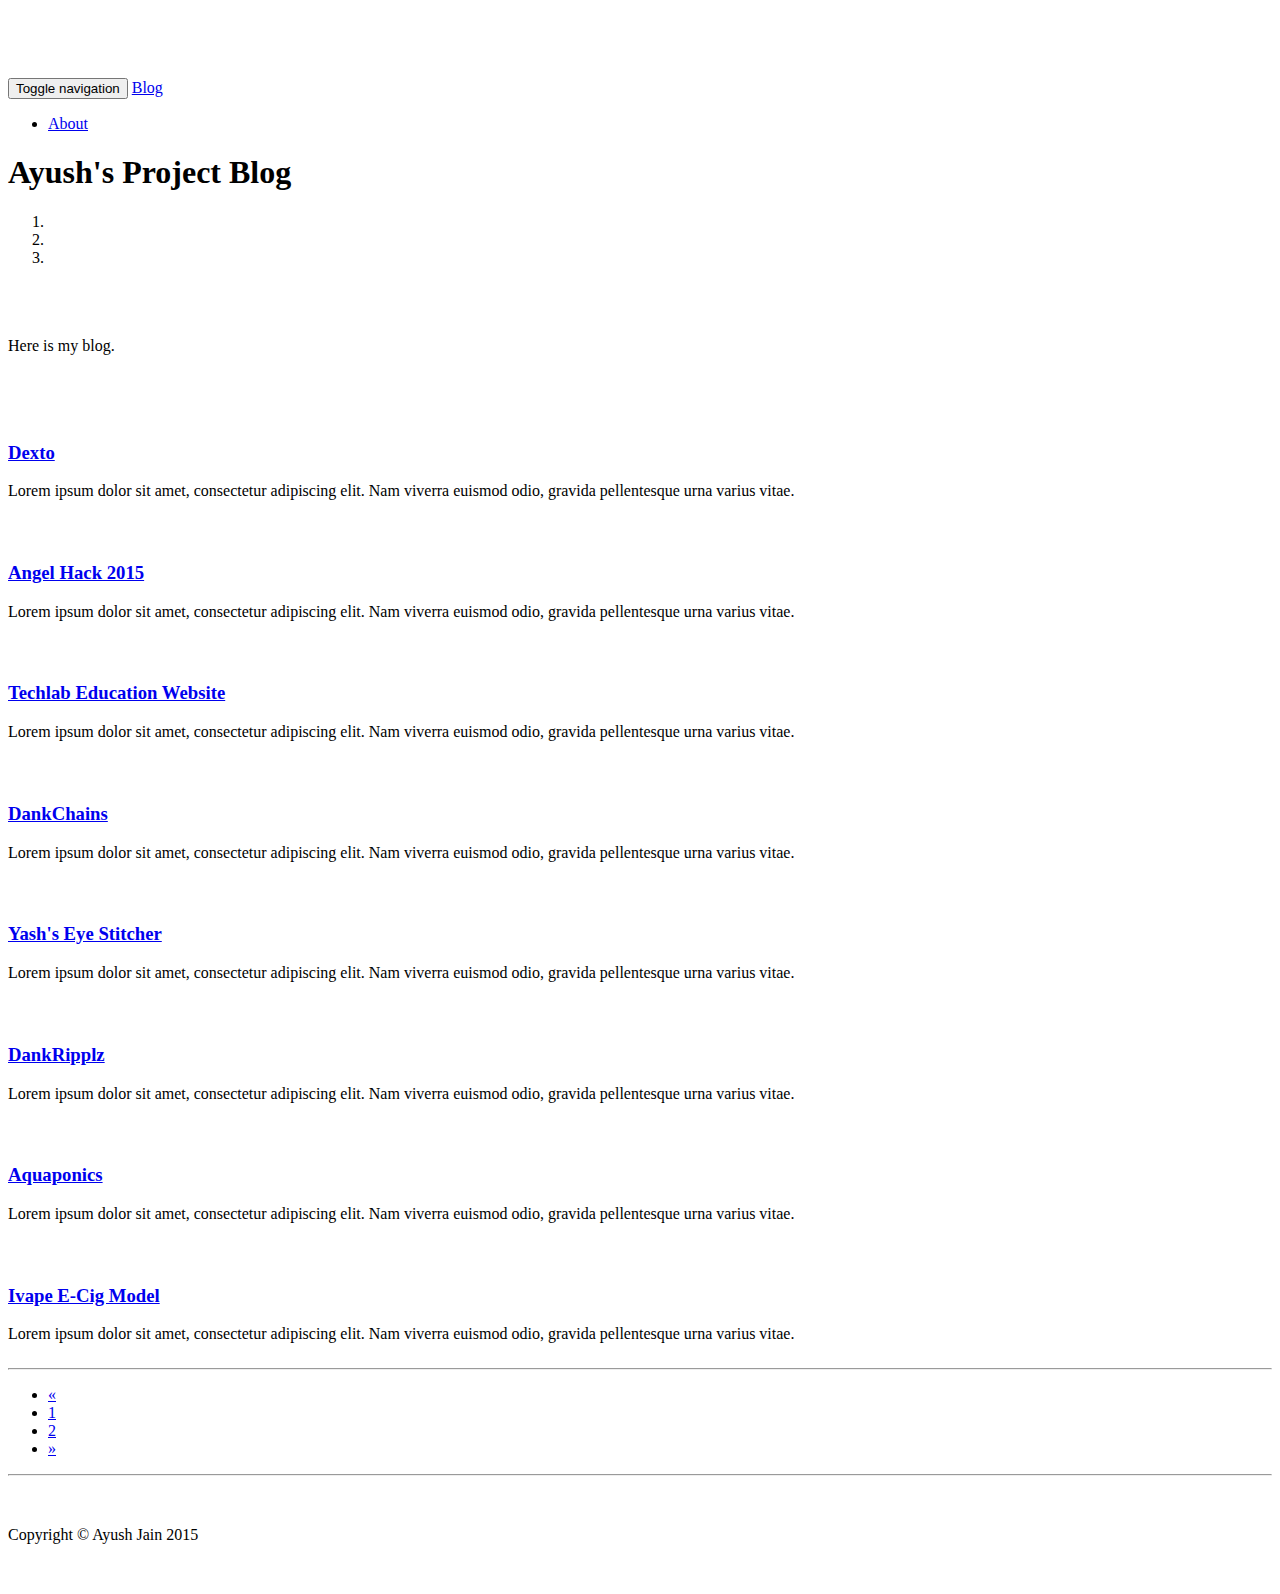
==== index.html @ 468534a5 "organized posts" ====
<!DOCTYPE html>
<html lang="en">

<head>

    <meta charset="utf-8">
    <meta http-equiv="X-UA-Compatible" content="IE=edge">
    <meta name="viewport" content="width=device-width, initial-scale=1">
    <meta name="description" content="">
    <meta name="author" content="">

    <title>Ayush's Blog</title>

    <!-- Bootstrap Core CSS -->
    <link href="css/bootstrap.min.css" rel="stylesheet">

    <!-- Custom CSS -->
    <link href='http://fonts.googleapis.com/css?family=Roboto:400,300,100,500' rel='stylesheet' type='text/css'>
    <link href="css/2-col-portfolio.css" rel="stylesheet">
    <link href="css/material-fullpalette.min.css" rel="stylesheet">
    <link href="css/ripples.min.css" rel="stylesheet">

    <!-- HTML5 Shim and Respond.js IE8 support of HTML5 elements and media queries -->
    <!-- WARNING: Respond.js doesn't work if you view the page via file:// -->
    <!--[if lt IE 9]>
    <script src="https://oss.maxcdn.com/libs/html5shiv/3.7.0/html5shiv.js"></script>
    <script src="https://oss.maxcdn.com/libs/respond.js/1.4.2/respond.min.js"></script>
    <![endif]-->

</head>

<body>

    <!-- Navigation -->
    <nav class="navbar navbar-fixed-top" role="navigation">
        <div class="container">
            <!-- Brand and toggle get grouped for better mobile display -->
            <div class="navbar-header">
                <button type="button" class="navbar-toggle" data-toggle="collapse" data-target="#bs-example-navbar-collapse-1">
                    <span class="sr-only">Toggle navigation</span>
                    <span class="icon-bar"></span>
                    <span class="icon-bar"></span>
                    <span class="icon-bar"></span>
                </button>
                <a class="navbar-brand" href="#">Blog</a>
            </div>
            <!-- Collect the nav links, forms, and other content for toggling -->
            <div class="collapse navbar-collapse" id="bs-example-navbar-collapse-1">
                <ul class="nav navbar-nav">
                    <li>
                        <a href="#">About</a>
                    </li>
                </ul>
            </div>
            <!-- /.navbar-collapse -->
        </div>
        <!-- /.container -->
    </nav>

    <!-- Page Content -->
    <div class="container">

        <!-- Page Header -->
        <div class="row">
            <div class="col-lg-12">
                <h1 class="page-header">Ayush's Project Blog</small>
                </h1>
            </div>
        </div>
        <!-- /.row -->


        <div class="row carousel-holder">

            <div class="col-md-8">
                <div id="carousel-example-generic" class="carousel slide" data-ride="carousel">
                    <ol class="carousel-indicators">
                        <li data-target="#carousel-example-generic" data-slide-to="0" class=""></li>
                        <li data-target="#carousel-example-generic" data-slide-to="1" class="active"></li>
                        <li data-target="#carousel-example-generic" data-slide-to="2" class=""></li>
                    </ol>
                    <div class="carousel-inner">
                        <div class="item">
                            <img class="slide-image" src="http://placehold.it/800x300" alt="">
                        </div>
                        <div class="item active">
                            <img class="slide-image" src="http://placehold.it/800x300" alt="">
                        </div>
                        <div class="item">
                            <img class="slide-image" src="http://placehold.it/800x300" alt="">
                        </div>
                    </div>
                    <a class="left carousel-control" href="#carousel-example-generic" data-slide="prev">
                        <span class="glyphicon glyphicon-chevron-left"></span>
                    </a>
                    <a class="right carousel-control" href="#carousel-example-generic" data-slide="next">
                        <span class="glyphicon glyphicon-chevron-right"></span>
                    </a>
                </div>
            </div>
            <div class="col-md-4">
                Here is my blog.
            </div>

        </div>

        <!-- Projects Row -->
        <div class="row">
            <div class="col-md-6 portfolio-item">
                <a href="#">
                    <img class="img-responsive" src="http://placehold.it/700x400" alt="">
                </a>
                <h3>
                    <a href="#">Dexto</a>
                </h3>
                <p>Lorem ipsum dolor sit amet, consectetur adipiscing elit. Nam viverra euismod odio, gravida pellentesque urna varius vitae.</p>
            </div>
            <div class="col-md-6 portfolio-item">
                <a href="#">
                    <img class="img-responsive" src="http://placehold.it/700x400" alt="">
                </a>
                <h3>
                    <a href="#">Angel Hack 2015</a>
                </h3>
                <p>Lorem ipsum dolor sit amet, consectetur adipiscing elit. Nam viverra euismod odio, gravida pellentesque urna varius vitae.</p>
            </div>
        </div>
        <!-- /.row -->

        <!-- Projects Row -->
        <div class="row">
            <div class="col-md-6 portfolio-item">
                <a href="#">
                    <img class="img-responsive" src="http://placehold.it/700x400" alt="">
                </a>
                <h3>
                    <a href="#">Techlab Education Website</a>
                </h3>
                <p>Lorem ipsum dolor sit amet, consectetur adipiscing elit. Nam viverra euismod odio, gravida pellentesque urna varius vitae.</p>
            </div>
            <div class="col-md-6 portfolio-item">
                <a href="#">
                    <img class="img-responsive" src="http://placehold.it/700x400" alt="">
                </a>
                <h3>
                    <a href="#">DankChains</a>
                </h3>
                <p>Lorem ipsum dolor sit amet, consectetur adipiscing elit. Nam viverra euismod odio, gravida pellentesque urna varius vitae.</p>
            </div>
        </div>
        <!-- /.row -->

        <!-- Projects Row -->
        <div class="row">
            <div class="col-md-6 portfolio-item">
                <a href="#">
                    <img class="img-responsive" src="http://placehold.it/700x400" alt="">
                </a>
                <h3>
                    <a href="#">Yash's Eye Stitcher</a>
                </h3>
                <p>Lorem ipsum dolor sit amet, consectetur adipiscing elit. Nam viverra euismod odio, gravida pellentesque urna varius vitae.</p>
            </div>
            <div class="col-md-6 portfolio-item">
                <a href="#">
                    <img class="img-responsive" src="http://placehold.it/700x400" alt="">
                </a>
                <h3>
                    <a href="#">DankRipplz</a>
                </h3>
                <p>Lorem ipsum dolor sit amet, consectetur adipiscing elit. Nam viverra euismod odio, gravida pellentesque urna varius vitae.</p>
            </div>
        </div>
        <!-- /.row -->

        <!-- Projects Row -->
        <div class="row">
            <div class="col-md-6 portfolio-item">
                <a href="#">
                    <img class="img-responsive" src="http://placehold.it/700x400" alt="">
                </a>
                <h3>
                    <a href="#">Aquaponics</a>
                </h3>
                <p>Lorem ipsum dolor sit amet, consectetur adipiscing elit. Nam viverra euismod odio, gravida pellentesque urna varius vitae.</p>
            </div>
            <div class="col-md-6 portfolio-item">
                <a href="#">
                    <img class="img-responsive" src="http://placehold.it/700x400" alt="">
                </a>
                <h3>
                    <a href="#">Ivape E-Cig Model</a>
                </h3>
                <p>Lorem ipsum dolor sit amet, consectetur adipiscing elit. Nam viverra euismod odio, gravida pellentesque urna varius vitae.</p>
            </div>
        </div>
        <!-- /.row -->

        <hr>

        <!-- Pagination -->
        <div class="row text-center">
            <div class="col-lg-12">
                <ul class="pagination">
                    <li>
                        <a href="#">&laquo;</a>
                    </li>
                    <li class="active">
                        <a href="#">1</a>
                    </li>
                    <li>
                        <a href="#">2</a>
                    </li>
                    <li>
                        <a href="#">&raquo;</a>
                    </li>
                </ul>
            </div>
        </div>
        <!-- /.row -->

        <hr>

        <!-- Footer -->
        <footer>
            <div class="row">
                <div class="col-lg-12">
                    <p>Copyright &copy; Ayush Jain 2015</p>
                </div>
            </div>
            <!-- /.row -->
        </footer>

    </div>
    <!-- /.container -->

    <!-- jQuery -->
    <script src="js/jquery.js"></script>

    <!-- Bootstrap Core JavaScript -->
    <script src="js/bootstrap.min.js"></script>

    <!-- Material Design for Bootstrap -->
    <script src="js/material.min.js"></script>
    <script src="js/ripples.min.js"></script>
    <script>
    $.material.init();
    </script>

</body>

</html>
---- css/2-col-portfolio.css ----
/*!
 * Start Bootstrap - 2 Col Portfolio HTML Template (http://startbootstrap.com)
 * Code licensed under the Apache License v2.0.
 * For details, see http://www.apache.org/licenses/LICENSE-2.0.
 */

body {
    padding-top: 70px; /* Required padding for .navbar-fixed-top. Remove if using .navbar-static-top. Change if height of navigation changes. */
}

.portfolio-item {
    margin-bottom: 25px;
}

footer {
    margin: 50px 0;
}
.carousel-holder{
    margin-bottom: 50px;
}
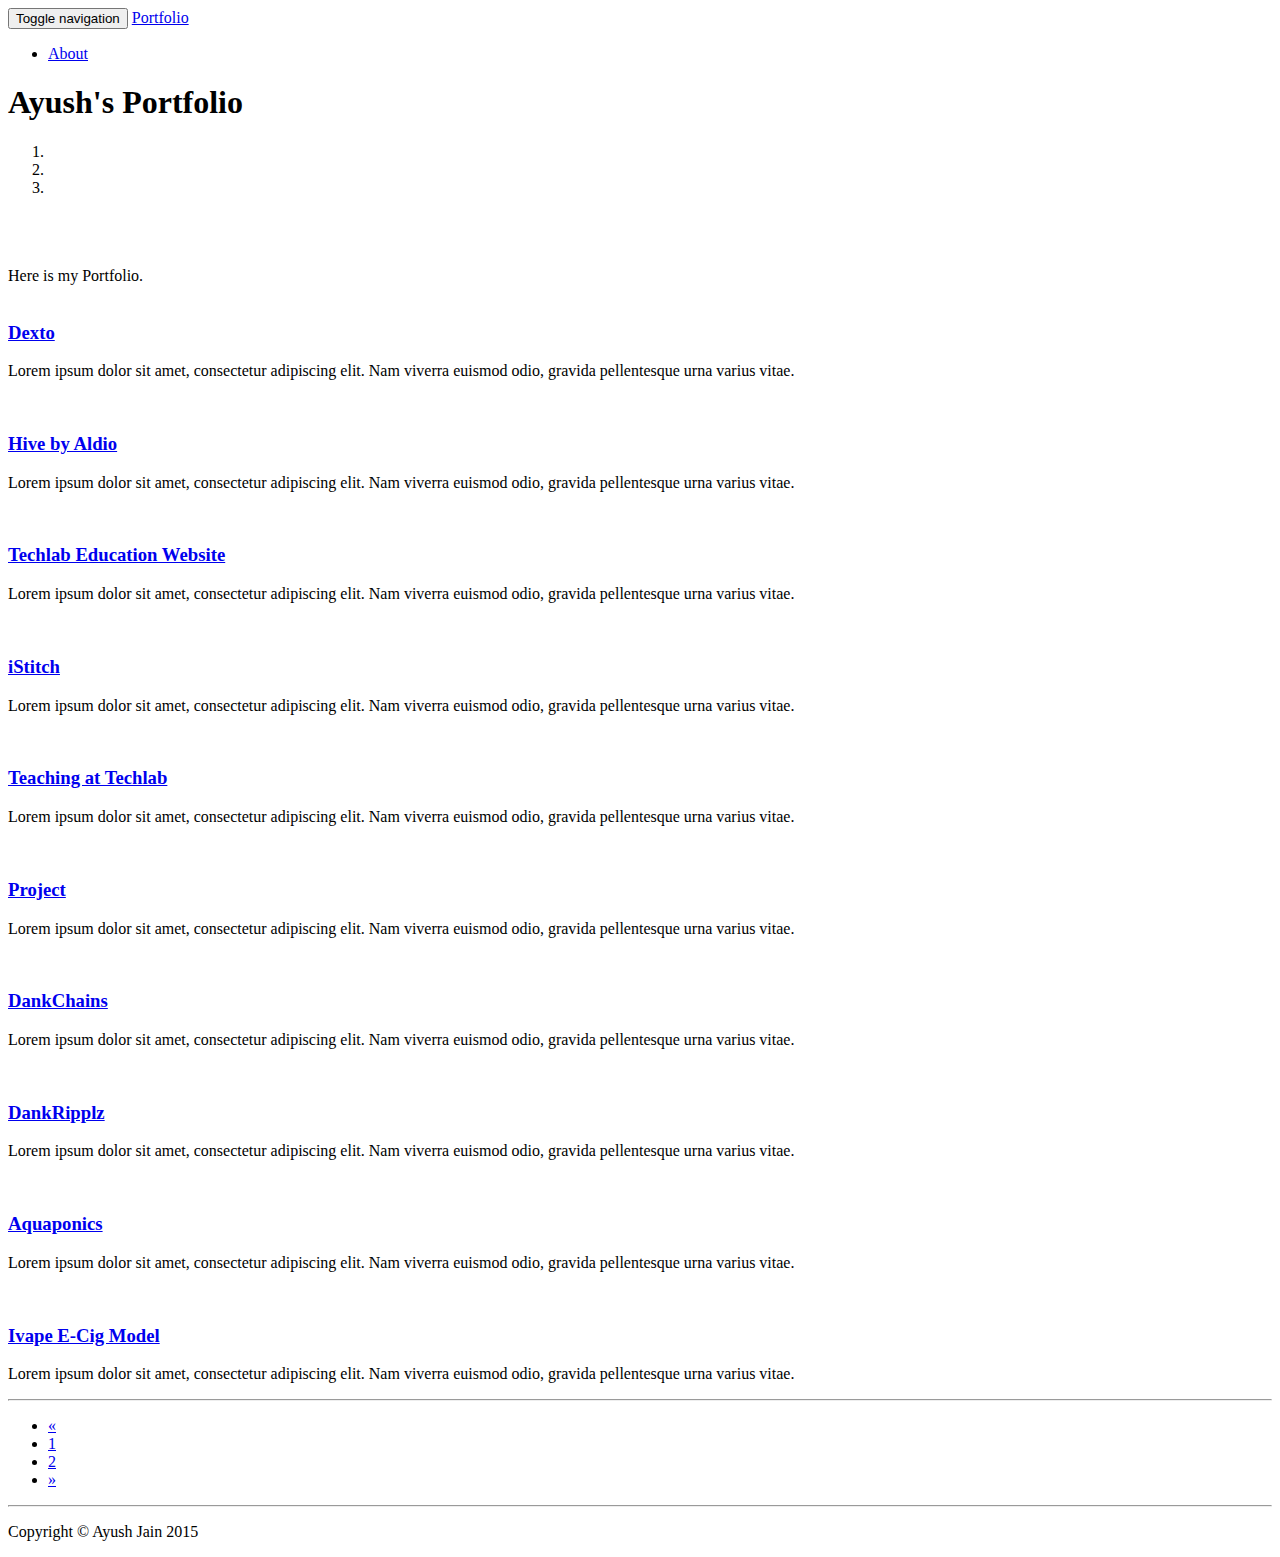
==== commit a547fe87: "small change" ====
--- a/index.html
+++ b/index.html
@@ -9,14 +9,14 @@
     <meta name="description" content="">
     <meta name="author" content="">
 
-    <title>Ayush's Blog</title>
+    <title>Ayush's Portfolio</title>
 
     <!-- Bootstrap Core CSS -->
     <link href="css/bootstrap.min.css" rel="stylesheet">
 
     <!-- Custom CSS -->
     <link href='http://fonts.googleapis.com/css?family=Roboto:400,300,100,500' rel='stylesheet' type='text/css'>
-    <link href="css/2-col-portfolio.css" rel="stylesheet">
+    <link href="css/styles.css" rel="stylesheet">
     <link href="css/material-fullpalette.min.css" rel="stylesheet">
     <link href="css/ripples.min.css" rel="stylesheet">
 
@@ -42,7 +42,7 @@
                     <span class="icon-bar"></span>
                     <span class="icon-bar"></span>
                 </button>
-                <a class="navbar-brand" href="#">Blog</a>
+                <a class="navbar-brand" href="#">Portfolio</a>
             </div>
             <!-- Collect the nav links, forms, and other content for toggling -->
             <div class="collapse navbar-collapse" id="bs-example-navbar-collapse-1">
@@ -63,7 +63,7 @@
         <!-- Page Header -->
         <div class="row">
             <div class="col-lg-12">
-                <h1 class="page-header">Ayush's Project Blog</small>
+                <h1 class="page-header">Ayush's Portfolio</small>
                 </h1>
             </div>
         </div>
@@ -73,125 +73,172 @@
         <div class="row carousel-holder">
 
             <div class="col-md-8">
-                <div id="carousel-example-generic" class="carousel slide" data-ride="carousel">
-                    <ol class="carousel-indicators">
-                        <li data-target="#carousel-example-generic" data-slide-to="0" class=""></li>
-                        <li data-target="#carousel-example-generic" data-slide-to="1" class="active"></li>
-                        <li data-target="#carousel-example-generic" data-slide-to="2" class=""></li>
-                    </ol>
-                    <div class="carousel-inner">
-                        <div class="item">
-                            <img class="slide-image" src="http://placehold.it/800x300" alt="">
+                <div class="card shadow-z-1">
+                    <div id="carousel-example-generic" class="carousel slide" data-ride="carousel">
+                        <ol class="carousel-indicators">
+                            <li data-target="#carousel-example-generic" data-slide-to="0" class=""></li>
+                            <li data-target="#carousel-example-generic" data-slide-to="1" class="active"></li>
+                            <li data-target="#carousel-example-generic" data-slide-to="2" class=""></li>
+                        </ol>
+                        <div class="carousel-inner">
+                            <div class="item">
+                                <img class="slide-image" src="http://placehold.it/800x400" alt="">
+                            </div>
+                            <div class="item active">
+                                <img class="slide-image" src="http://placehold.it/800x400" alt="">
+                            </div>
+                            <div class="item">
+                                <img class="slide-image" src="http://placehold.it/800x400" alt="">
+                            </div>
                         </div>
-                        <div class="item active">
-                            <img class="slide-image" src="http://placehold.it/800x300" alt="">
-                        </div>
-                        <div class="item">
-                            <img class="slide-image" src="http://placehold.it/800x300" alt="">
-                        </div>
+                        <a class="left carousel-control" href="#carousel-example-generic" data-slide="prev">
+                            <span class="glyphicon glyphicon-chevron-left"></span>
+                        </a>
+                        <a class="right carousel-control" href="#carousel-example-generic" data-slide="next">
+                            <span class="glyphicon glyphicon-chevron-right"></span>
+                        </a>
                     </div>
-                    <a class="left carousel-control" href="#carousel-example-generic" data-slide="prev">
-                        <span class="glyphicon glyphicon-chevron-left"></span>
-                    </a>
-                    <a class="right carousel-control" href="#carousel-example-generic" data-slide="next">
-                        <span class="glyphicon glyphicon-chevron-right"></span>
-                    </a>
-                </div>
-            </div>
-            <div class="col-md-4">
-                Here is my blog.
-            </div>
-
-        </div>
-
-        <!-- Projects Row -->
-        <div class="row">
-            <div class="col-md-6 portfolio-item">
-                <a href="#">
-                    <img class="img-responsive" src="http://placehold.it/700x400" alt="">
-                </a>
-                <h3>
-                    <a href="#">Dexto</a>
-                </h3>
-                <p>Lorem ipsum dolor sit amet, consectetur adipiscing elit. Nam viverra euismod odio, gravida pellentesque urna varius vitae.</p>
-            </div>
-            <div class="col-md-6 portfolio-item">
-                <a href="#">
-                    <img class="img-responsive" src="http://placehold.it/700x400" alt="">
-                </a>
-                <h3>
-                    <a href="#">Angel Hack 2015</a>
-                </h3>
-                <p>Lorem ipsum dolor sit amet, consectetur adipiscing elit. Nam viverra euismod odio, gravida pellentesque urna varius vitae.</p>
-            </div>
-        </div>
-        <!-- /.row -->
-
-        <!-- Projects Row -->
-        <div class="row">
-            <div class="col-md-6 portfolio-item">
-                <a href="#">
-                    <img class="img-responsive" src="http://placehold.it/700x400" alt="">
-                </a>
-                <h3>
-                    <a href="#">Techlab Education Website</a>
-                </h3>
-                <p>Lorem ipsum dolor sit amet, consectetur adipiscing elit. Nam viverra euismod odio, gravida pellentesque urna varius vitae.</p>
-            </div>
-            <div class="col-md-6 portfolio-item">
-                <a href="#">
-                    <img class="img-responsive" src="http://placehold.it/700x400" alt="">
-                </a>
-                <h3>
-                    <a href="#">DankChains</a>
-                </h3>
-                <p>Lorem ipsum dolor sit amet, consectetur adipiscing elit. Nam viverra euismod odio, gravida pellentesque urna varius vitae.</p>
-            </div>
-        </div>
-        <!-- /.row -->
-
-        <!-- Projects Row -->
-        <div class="row">
-            <div class="col-md-6 portfolio-item">
-                <a href="#">
-                    <img class="img-responsive" src="http://placehold.it/700x400" alt="">
-                </a>
-                <h3>
-                    <a href="#">Yash's Eye Stitcher</a>
-                </h3>
-                <p>Lorem ipsum dolor sit amet, consectetur adipiscing elit. Nam viverra euismod odio, gravida pellentesque urna varius vitae.</p>
-            </div>
-            <div class="col-md-6 portfolio-item">
-                <a href="#">
-                    <img class="img-responsive" src="http://placehold.it/700x400" alt="">
-                </a>
-                <h3>
-                    <a href="#">DankRipplz</a>
-                </h3>
-                <p>Lorem ipsum dolor sit amet, consectetur adipiscing elit. Nam viverra euismod odio, gravida pellentesque urna varius vitae.</p>
-            </div>
-        </div>
-        <!-- /.row -->
-
-        <!-- Projects Row -->
-        <div class="row">
-            <div class="col-md-6 portfolio-item">
-                <a href="#">
-                    <img class="img-responsive" src="http://placehold.it/700x400" alt="">
-                </a>
-                <h3>
-                    <a href="#">Aquaponics</a>
-                </h3>
-                <p>Lorem ipsum dolor sit amet, consectetur adipiscing elit. Nam viverra euismod odio, gravida pellentesque urna varius vitae.</p>
-            </div>
-            <div class="col-md-6 portfolio-item">
-                <a href="#">
-                    <img class="img-responsive" src="http://placehold.it/700x400" alt="">
-                </a>
-                <h3>
-                    <a href="#">Ivape E-Cig Model</a>
-                </h3>
-                <p>Lorem ipsum dolor sit amet, consectetur adipiscing elit. Nam viverra euismod odio, gravida pellentesque urna varius vitae.</p>
+                </div>
+            </div>
+            <div class="col-md-4 info-description">
+                <div class="card shadow-z-1">
+                    Here is my Portfolio.
+                </div>
+            </div>
+
+        </div>
+
+        <!-- Projects Row -->
+        <div class="row">
+            <div class="col-md-6 portfolio-item">
+                <div class="card shadow-z-1">
+                    <a href="dexto.html">
+                        <img class="img-responsive" src="img/dexto.png" alt="">
+                    </a>
+                    <h3>
+                        <a href="dexto.html">Dexto</a>
+                    </h3>
+                    <p>Lorem ipsum dolor sit amet, consectetur adipiscing elit. Nam viverra euismod odio, gravida pellentesque urna varius vitae.</p>
+                </div>
+            </div>
+            <div class="col-md-6 portfolio-item">
+                <div class="card shadow-z-1">
+                    <a href="#">
+                        <img class="img-responsive" src="http://placehold.it/700x400" alt="">
+                    </a>
+                    <h3>
+                        <a href="#">Hive by Aldio</a>
+                    </h3>
+                    <p>Lorem ipsum dolor sit amet, consectetur adipiscing elit. Nam viverra euismod odio, gravida pellentesque urna varius vitae.</p>
+                </div>
+            </div>
+        </div>
+        <!-- /.row -->
+
+        <!-- Projects Row -->
+        <div class="row">
+            <div class="col-md-6 portfolio-item">
+                <div class="card shadow-z-1">
+                    <a href="techlab-website.html">
+                        <img class="img-responsive" src="img/techlab.png" alt="">
+                    </a>
+                    <h3>
+                        <a href="techlab-website.html">Techlab Education Website</a>
+                    </h3>
+                    <p>Lorem ipsum dolor sit amet, consectetur adipiscing elit. Nam viverra euismod odio, gravida pellentesque urna varius vitae.</p>
+                </div>
+            </div>
+            <div class="col-md-6 portfolio-item">
+                <div class="card shadow-z-1">
+                    <a href="istitch.html">
+                        <img class="img-responsive" src="img/istitch2.png" alt="">
+                    </a>
+                    <h3>
+                        <a href="istitch.html">iStitch</a>
+                    </h3>
+                    <p>Lorem ipsum dolor sit amet, consectetur adipiscing elit. Nam viverra euismod odio, gravida pellentesque urna varius vitae.</p>
+                </div>
+            </div>
+        </div>
+        <!-- /.row -->
+
+        <!-- Projects Row -->
+        <div class="row">
+            <div class="col-md-6 portfolio-item">
+                <div class="card shadow-z-1">
+                    <a href="techlab-website.html">
+                        <img class="img-responsive" src="img/teaching.JPG" alt="">
+                    </a>
+                    <h3>
+                        <a href="techlab-website.html">Teaching at Techlab</a>
+                    </h3>
+                    <p>Lorem ipsum dolor sit amet, consectetur adipiscing elit. Nam viverra euismod odio, gravida pellentesque urna varius vitae.</p>
+                </div>
+            </div>
+            <div class="col-md-6 portfolio-item">
+                <div class="card shadow-z-1">
+                    <a href="#">
+                        <img class="img-responsive" src="http://placehold.it/700x400" alt="">
+                    </a>
+                    <h3>
+                        <a href="#">Project</a>
+                    </h3>
+                    <p>Lorem ipsum dolor sit amet, consectetur adipiscing elit. Nam viverra euismod odio, gravida pellentesque urna varius vitae.</p>
+                </div>
+            </div>
+        </div>
+        <!-- /.row -->
+
+        <!-- Projects Row -->
+        <div class="row">
+            <div class="col-md-6 portfolio-item">
+                <div class="card shadow-z-1">
+                    <a href="dankchains.html">
+                        <img class="img-responsive" src="http://placehold.it/700x400" alt="">
+                    </a>
+                    <h3>
+                        <a href="dankchains.html">DankChains</a>
+                    </h3>
+                    <p>Lorem ipsum dolor sit amet, consectetur adipiscing elit. Nam viverra euismod odio, gravida pellentesque urna varius vitae.</p>
+                </div>
+            </div>
+            <div class="col-md-6 portfolio-item">
+                <div class="card shadow-z-1">
+                    <a href="dankripplz.html">
+                        <img class="img-responsive" src="img/dankripplz.png" alt="">
+                    </a>
+                    <h3>
+                        <a href="dankripplz.html">DankRipplz</a>
+                    </h3>
+                    <p>Lorem ipsum dolor sit amet, consectetur adipiscing elit. Nam viverra euismod odio, gravida pellentesque urna varius vitae.</p>
+                </div>
+            </div>
+        </div>
+        <!-- /.row -->
+
+        <!-- Projects Row -->
+        <div class="row">
+            <div class="col-md-6 portfolio-item">
+                <div class="card shadow-z-1">
+                    <a href="aquaponics.html">
+                        <img class="img-responsive" src="http://placehold.it/700x400" alt="">
+                    </a>
+                    <h3>
+                        <a href="aquaponics.html">Aquaponics</a>
+                    </h3>
+                    <p>Lorem ipsum dolor sit amet, consectetur adipiscing elit. Nam viverra euismod odio, gravida pellentesque urna varius vitae.</p>
+                </div>
+            </div>
+            <div class="col-md-6 portfolio-item">
+                <div class="card shadow-z-1">
+                    <a href="#">
+                        <img class="img-responsive" src="http://placehold.it/700x400" alt="">
+                    </a>
+                    <h3>
+                        <a href="#">Ivape E-Cig Model</a>
+                    </h3>
+                    <p>Lorem ipsum dolor sit amet, consectetur adipiscing elit. Nam viverra euismod odio, gravida pellentesque urna varius vitae.</p>
+                </div>
             </div>
         </div>
         <!-- /.row -->
@@ -202,7 +249,7 @@
         <div class="row text-center">
             <div class="col-lg-12">
                 <ul class="pagination">
-                    <li>
+                    <li class="disabled">
                         <a href="#">&laquo;</a>
                     </li>
                     <li class="active">
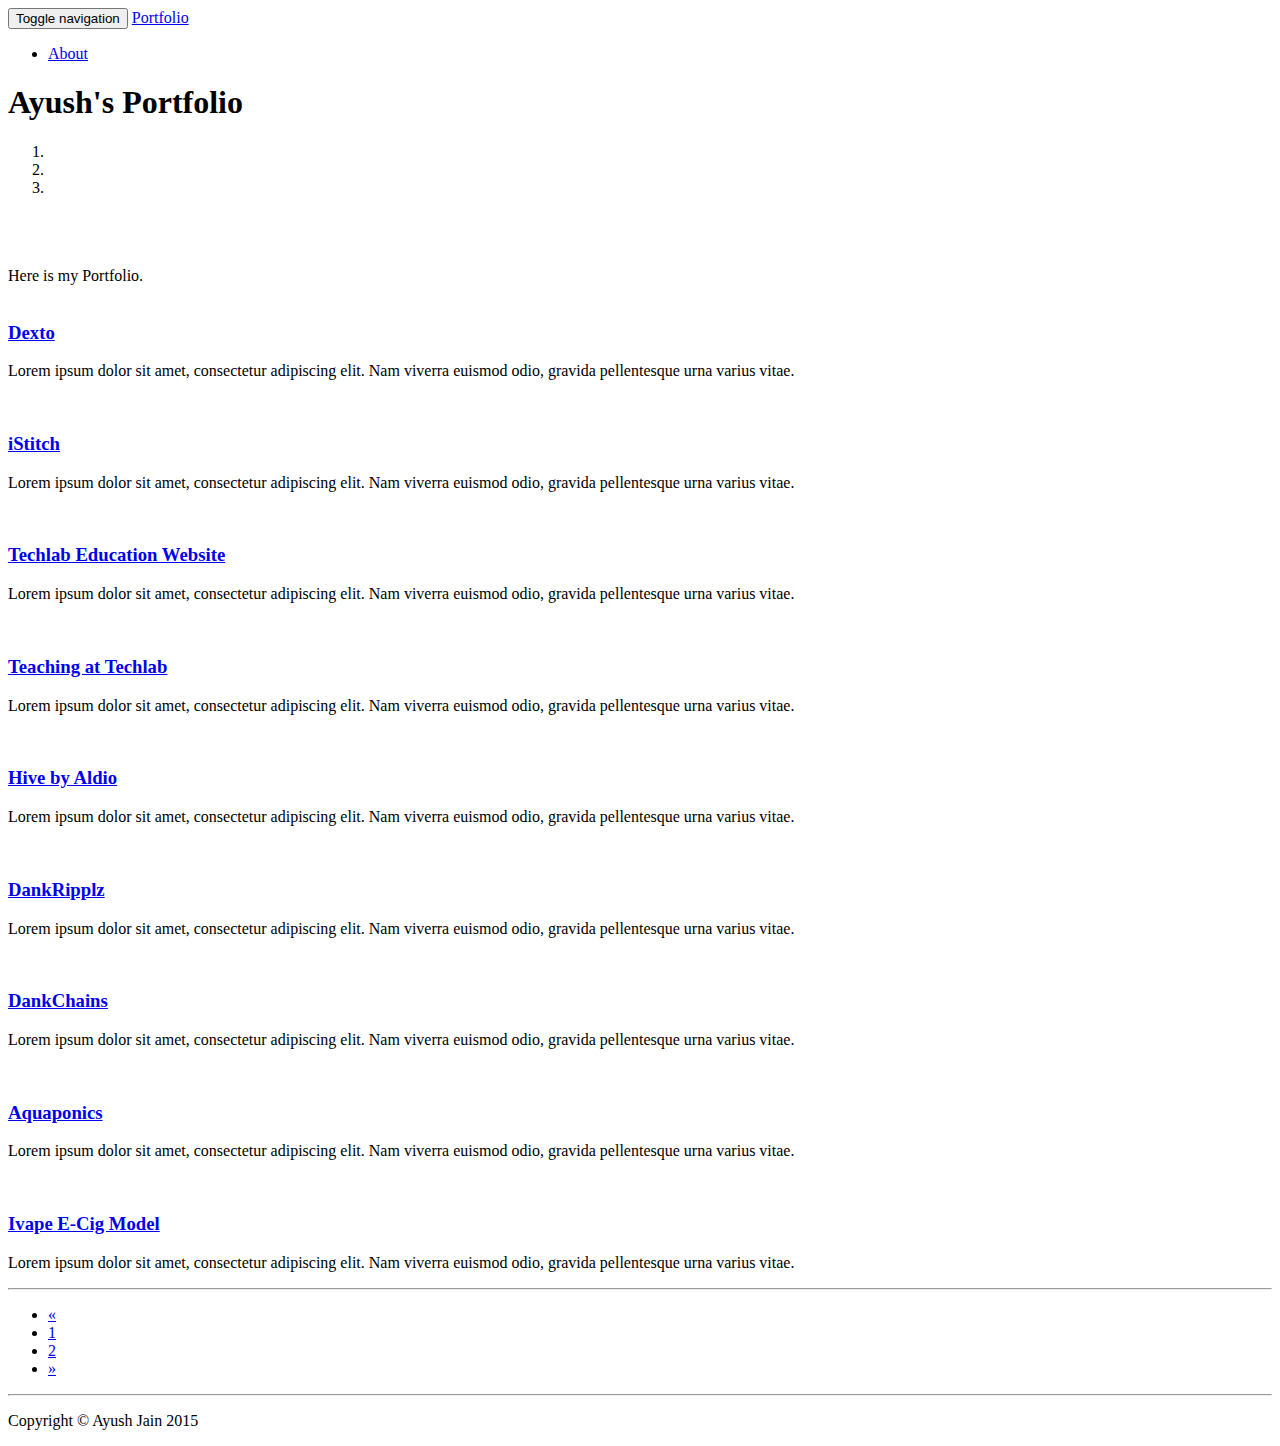
==== commit c38fedb3: "reorganization" ====
--- a/index.html
+++ b/index.html
@@ -82,7 +82,7 @@
                         </ol>
                         <div class="carousel-inner">
                             <div class="item">
-                                <img class="slide-image" src="http://placehold.it/800x400" alt="">
+                                <img class="slide-image" src="img/homeslides/dexto.png" alt="">
                             </div>
                             <div class="item active">
                                 <img class="slide-image" src="http://placehold.it/800x400" alt="">
@@ -110,7 +110,7 @@
 
         <!-- Projects Row -->
         <div class="row">
-            <div class="col-md-6 portfolio-item">
+            <div class="col-md-4 portfolio-item">
                 <div class="card shadow-z-1">
                     <a href="dexto.html">
                         <img class="img-responsive" src="img/dexto.png" alt="">
@@ -121,23 +121,18 @@
                     <p>Lorem ipsum dolor sit amet, consectetur adipiscing elit. Nam viverra euismod odio, gravida pellentesque urna varius vitae.</p>
                 </div>
             </div>
-            <div class="col-md-6 portfolio-item">
-                <div class="card shadow-z-1">
-                    <a href="#">
-                        <img class="img-responsive" src="http://placehold.it/700x400" alt="">
-                    </a>
-                    <h3>
-                        <a href="#">Hive by Aldio</a>
-                    </h3>
-                    <p>Lorem ipsum dolor sit amet, consectetur adipiscing elit. Nam viverra euismod odio, gravida pellentesque urna varius vitae.</p>
-                </div>
-            </div>
-        </div>
-        <!-- /.row -->
-
-        <!-- Projects Row -->
-        <div class="row">
-            <div class="col-md-6 portfolio-item">
+            <div class="col-md-4 portfolio-item">
+                <div class="card shadow-z-1">
+                    <a href="istitch.html">
+                        <img class="img-responsive" src="img/istitch2.png" alt="">
+                    </a>
+                    <h3>
+                        <a href="istitch.html">iStitch</a>
+                    </h3>
+                    <p>Lorem ipsum dolor sit amet, consectetur adipiscing elit. Nam viverra euismod odio, gravida pellentesque urna varius vitae.</p>
+                </div>
+            </div>
+            <div class="col-md-4 portfolio-item">
                 <div class="card shadow-z-1">
                     <a href="techlab-website.html">
                         <img class="img-responsive" src="img/techlab.png" alt="">
@@ -148,61 +143,34 @@
                     <p>Lorem ipsum dolor sit amet, consectetur adipiscing elit. Nam viverra euismod odio, gravida pellentesque urna varius vitae.</p>
                 </div>
             </div>
-            <div class="col-md-6 portfolio-item">
-                <div class="card shadow-z-1">
-                    <a href="istitch.html">
-                        <img class="img-responsive" src="img/istitch2.png" alt="">
-                    </a>
-                    <h3>
-                        <a href="istitch.html">iStitch</a>
-                    </h3>
-                    <p>Lorem ipsum dolor sit amet, consectetur adipiscing elit. Nam viverra euismod odio, gravida pellentesque urna varius vitae.</p>
-                </div>
-            </div>
         </div>
         <!-- /.row -->
 
         <!-- Projects Row -->
         <div class="row">
-            <div class="col-md-6 portfolio-item">
-                <div class="card shadow-z-1">
-                    <a href="techlab-website.html">
+            <div class="col-md-4 portfolio-item">
+                <div class="card shadow-z-1">
+                    <a href="techlab-teaching.html">
                         <img class="img-responsive" src="img/teaching.JPG" alt="">
                     </a>
                     <h3>
-                        <a href="techlab-website.html">Teaching at Techlab</a>
-                    </h3>
-                    <p>Lorem ipsum dolor sit amet, consectetur adipiscing elit. Nam viverra euismod odio, gravida pellentesque urna varius vitae.</p>
-                </div>
-            </div>
-            <div class="col-md-6 portfolio-item">
+                        <a href="techlab-teaching.html">Teaching at Techlab</a>
+                    </h3>
+                    <p>Lorem ipsum dolor sit amet, consectetur adipiscing elit. Nam viverra euismod odio, gravida pellentesque urna varius vitae.</p>
+                </div>
+            </div>
+            <div class="col-md-4 portfolio-item">
                 <div class="card shadow-z-1">
                     <a href="#">
                         <img class="img-responsive" src="http://placehold.it/700x400" alt="">
                     </a>
                     <h3>
-                        <a href="#">Project</a>
-                    </h3>
-                    <p>Lorem ipsum dolor sit amet, consectetur adipiscing elit. Nam viverra euismod odio, gravida pellentesque urna varius vitae.</p>
-                </div>
-            </div>
-        </div>
-        <!-- /.row -->
-
-        <!-- Projects Row -->
-        <div class="row">
-            <div class="col-md-6 portfolio-item">
-                <div class="card shadow-z-1">
-                    <a href="dankchains.html">
-                        <img class="img-responsive" src="http://placehold.it/700x400" alt="">
-                    </a>
-                    <h3>
-                        <a href="dankchains.html">DankChains</a>
-                    </h3>
-                    <p>Lorem ipsum dolor sit amet, consectetur adipiscing elit. Nam viverra euismod odio, gravida pellentesque urna varius vitae.</p>
-                </div>
-            </div>
-            <div class="col-md-6 portfolio-item">
+                        <a href="#">Hive by Aldio</a>
+                    </h3>
+                    <p>Lorem ipsum dolor sit amet, consectetur adipiscing elit. Nam viverra euismod odio, gravida pellentesque urna varius vitae.</p>
+                </div>
+            </div>
+            <div class="col-md-4 portfolio-item">
                 <div class="card shadow-z-1">
                     <a href="dankripplz.html">
                         <img class="img-responsive" src="img/dankripplz.png" alt="">
@@ -218,7 +186,18 @@
 
         <!-- Projects Row -->
         <div class="row">
-            <div class="col-md-6 portfolio-item">
+            <div class="col-md-4 portfolio-item">
+                <div class="card shadow-z-1">
+                    <a href="dankchains.html">
+                        <img class="img-responsive" src="http://placehold.it/700x400" alt="">
+                    </a>
+                    <h3>
+                        <a href="dankchains.html">DankChains</a>
+                    </h3>
+                    <p>Lorem ipsum dolor sit amet, consectetur adipiscing elit. Nam viverra euismod odio, gravida pellentesque urna varius vitae.</p>
+                </div>
+            </div>
+            <div class="col-md-4 portfolio-item">
                 <div class="card shadow-z-1">
                     <a href="aquaponics.html">
                         <img class="img-responsive" src="http://placehold.it/700x400" alt="">
@@ -229,7 +208,7 @@
                     <p>Lorem ipsum dolor sit amet, consectetur adipiscing elit. Nam viverra euismod odio, gravida pellentesque urna varius vitae.</p>
                 </div>
             </div>
-            <div class="col-md-6 portfolio-item">
+            <div class="col-md-4 portfolio-item">
                 <div class="card shadow-z-1">
                     <a href="#">
                         <img class="img-responsive" src="http://placehold.it/700x400" alt="">
@@ -242,6 +221,7 @@
             </div>
         </div>
         <!-- /.row -->
+
 
         <hr>
 
